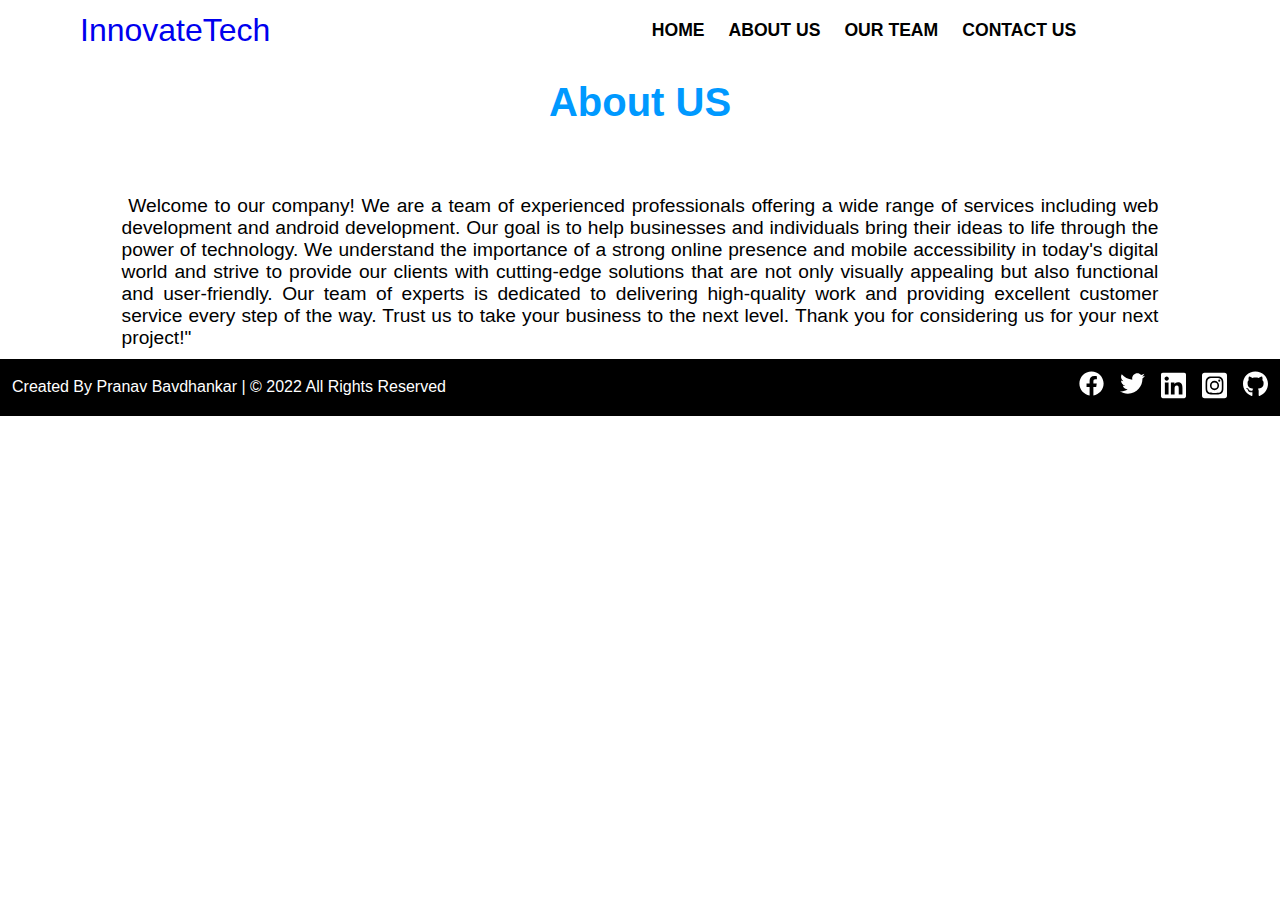
==== aboutus.html @ 0bb82308 "added our teams page" ====
<!DOCTYPE html>
<html lang="en">

<head>
    <meta charset="UTF-8">
    <meta http-equiv="X-UA-Compatible" content="IE=edge">
    <meta name="viewport" content="width=device-width, initial-scale=1.0">
    <title>InnovaTech || About Us</title>

    <link rel="stylesheet" href="utilities.css">
    <link rel="stylesheet" href="style.css">
</head>

<body>

    <!-- Nav starts here -->

    <nav>
        <ul class="Logo">

            <li>

                <a href="index.html">InnovateTech</a>
            </li>

            <li id="hamburger">
                <div></div>
                <div></div>
                <div></div>
            </li>
        </ul>
        <ul class="listItems">
            <li>
                <a href="index.html">
                    Home
                </a>
            </li>

            <li>
                <a href="aboutus.html">
                    About Us
                </a>
            </li>
            <li>
                <a href="ourteam.html">
                    Our TEam
                </a>
            </li>
            <li>

                <a href="#contactUs">
                    Contact Us
                </a>
            </li>
        </ul>
    </nav>


    <!-- Nav ends here -->


    <div class="mainContainer">
        <!-- body start here -->
        <div class="heading center textCenter" style="margin-top: 30px; color: var(--primaryColor)">
            <h1>About US</h1>
        </div>
        <div class="container aboutContainer">

            <div class="aboutImage">
                <img src="Assests/images/About us.svg" width="80%" alt="">
            </div>


            <div class="aboutDescription">
                <img src="Assests/images/quote.svg" width="25px" alt="">
                Welcome to our company! We are a team of experienced professionals offering a wide range of services
                including web development and android development. Our goal is to help businesses and individuals bring
                their ideas to life through the power of technology. We understand the importance of a strong online
                presence and mobile accessibility in today's digital world and strive to provide our clients with
                cutting-edge solutions that are not only visually appealing but also functional and user-friendly. Our
                team
                of experts is dedicated to delivering high-quality work and providing excellent customer service every
                step
                of the way. Trust us to take your business to the next level. Thank you for considering us for your next
                project!"




            </div>

        </div>
    </div>
    <!-- body ends here -->


    <!-- Footer starts here -->
    <footer>
        <p>Created By <a href=""> Pranav Bavdhankar </a>| © 2022 All Rights Reserved</p>
        <div class="media">
            <a target="_blank" href="https://www.facebook.com/profile.php?id=100015403535065" title="Facebook">
                <div class="icon">
                    <img src="Assests/Social Media/facebook.svg" width="25" alt="">
                </div>
            </a>
            <a target="_blank" href="https://www.facebook.com/profile.php?id=100015403535065" title="Twitter">
                <div class="icon">
                    <img src="Assests/Social Media/twitter.svg" width="25" alt="">
                </div>
            </a>
            <a target="_blank" href="https://www.linkedin.com/in/pranav-bavdhankar" title="LinkedIn">
                <div class="icon">
                    <img src="Assests/Social Media/linkedIn.svg" width="25" alt="">
                </div>
            </a>
            <a target="_blank" href="https://www.instagram.com/pranav0606/?hl=en" title="Instagram">
                <div class="icon">
                    <img src="Assests/Social Media/instagram.svg" width="25" alt="">
                </div>
            </a>
            <a target="_blank" href="https://github.com/Pranav0606" title="Github">
                <div class="icon">
                    <img src="Assests/Social Media/github.svg" width="25" alt="">
                </div>
            </a>
        </div>
    </footer>
    <!-- Footer ends here -->
</body>
<script src="script.js"></script>

</html>
---- utilities.css ----
.textCenter {
  text-align: center;
}
.imagePreviewerContainer {
  height: 50vh;
  width: 50vw;
  background-color: white;
  box-shadow: 0 0 5px 2px rgba(0, 0, 0, 0.2);
  position: fixed;
  z-index: 10;
  top: -100%;
  left: 50%;
  aspect-ratio: 3/2;
  transform: translate(-50%, -50%);
  display: flex;
  justify-content: center;
  align-items: center;
  /* display: none; */
  transition: all 0.5s ease-in-out;
  opacity: 0;
}

#delete {
  position: relative;
  top: -35%;
  right: -60%;
  cursor: pointer;
}

#hamburger {
  display: none;
  justify-content: center;
  align-items: center;
  flex-direction: column;
}
#hamburger div {
  height: 5px;
  width: 30px;
  background-color: black;
  margin: 3px;
  border-radius: 5px;
}

.mainDescription {
  width: 90%;
  color: gray;
  text-align: justify;
  margin: auto;
  margin-top: 15px;
  font-size: 1.4rem;
  line-height: 1.7rem;
}
---- style.css ----
:root {
  --primaryColor: #0099ff;
  --fullHeight: 100w;
}

* {
  margin: 0;
  padding: 0;
  list-style-type: none;
  list-style: none;
  text-decoration: none;
  scroll-behavior: smooth;
  font-family: "Segoe UI", Tahoma, Geneva, Verdana, sans-serif;
}
body {
  overflow-x: hidden;
}
.mainContainer {
  max-width: 1920px;
  margin: auto;
  margin-top: 80px;
}
nav {
  display: flex;
  justify-content: space-around;
  max-height: 60px;
  align-items: center;
  min-height: 60px;
  position: fixed;
  width: 100%;
  background-color: white;
  top: 0;
  left: 0;
}
nav ul:first-child {
  display: flex;
  width: 35%;
}

nav ul:last-child {
  display: flex;
  width: 65%;
}
nav ul.listItems {
  justify-content: center;
}
nav ul.listItems li a {
  color: black;
  font-size: 1.1rem;
  text-transform: uppercase;
  font-weight: 600;
}
nav ul.listItems li a {
  margin: 5px 12px;
  transition: 0.1s ease-in-out;
}
nav ul.listItems li:hover a {
  color: var(--primaryColor);
}

.Logo {
  font-size: 2rem;
  text-align: center;
  color: var(--primaryColor);
  transform: translate(80px, 0);
}

/* Nav Bar section ends here */

.downImage {
  position: absolute;
  bottom: 0vh;
  height: 100px;
  width: 100%;
  margin: auto;

  /* max-width: 1920px; */
}
.downImage img {
  position: absolute;
  bottom: 0;
  z-index: -1;
  width: 100%;
}
.downArrowContainer {
  display: flex;
  flex-direction: column;
  animation: upDownArrow 2s ease-in-out infinite;
}
@keyframes upDownArrow {
  0%,
  100% {
    transform: translate(0, 0);
  }
  50% {
    transform: translate(0, 10px);
  }
}

.animate1 {
  animation: animate1 3s ease-in-out infinite;
}

@keyframes animate1 {
  0%,
  100% {
    opacity: 1;
  }
  50% {
    opacity: 0.5;
  }
}

.animate2 {
  animation: animate2 3s ease-in-out 1.5s infinite;
}

@keyframes animate2 {
  0%,
  100% {
    opacity: 1;
  }
  50% {
    opacity: 0.5;
  }
}

/* Home section starts here */
#home {
  display: flex;
  flex-direction: row-reverse;
  height: 95vh;
}
.rightHome {
  width: 60%;
  display: flex;
  justify-content: center;
  position: relative;
  top: -140px;
  height: 100vh;
  z-index: -1;
}
.rightHome svg {
  width: 50%;
}
.leftHome {
  margin-top: 100px;
  width: 35%;
  display: flex;
  justify-content: start;
  align-items: center;
  flex-direction: column;
}
.heading h1 {
  font-size: 3rem;
  /* color-scheme: ; */
}
.leftHome h1:last-child {
  color: var(--primaryColor);
}
.leftHome p {
  margin-top: 15px;
  text-align: justify;
  font-size: 1.2rem;
}

/* Home ends here */

/* Services Offered Starts here */

.container {
  width: 90%;
  margin: auto;
}
.image img {
  width: 400px;
}
.service {
  display: flex;
  justify-content: space-between;
  height: 400px;
  align-items: center;
}
.service .description {
  width: 50%;
  text-align: justify;
  display: flex;
  flex-direction: column;
  justify-content: space-around;
}
.service .description h1 {
  font-size: 1.7rem;
  text-transform: uppercase;
  color: var(--primaryColor);
}
.service .description p {
  font-size: 1.2rem;
  line-height: 1.7rem;
  margin-top: 20px;
}

/* Services ofered ends here */

/* Our Clients Starts here */

.ourServices {
  display: flex;
  flex-wrap: wrap;
  grid-gap: 1rem;
  justify-content: center;
  align-items: center;
}
.client {
  height: 175px;
  width: 250px;
  justify-content: center;
  align-items: center;
  display: flex;
  transition: 0.2s all ease-in-out;
}
.client:hover {
  box-shadow: 0 0 5px 1px rgba(0, 0, 0, 0.2);
}

/* Our clients ends here */
/* Contact Form */
.input {
  margin: auto;
  width: 100%;
  display: flex;
  justify-content: center;
  align-items: center;
  grid-gap: 1rem;
  margin: 12px auto;
}
.input input,
.input textarea {
  width: 50%;
  margin: auto;
  font-size: 1.1rem;
  padding: 7px 9px;
  box-shadow: 0 0 5px 1px rgba(0, 0, 0, 0.1);
  border: none;
  outline: 1px solid rgba(0, 0, , 0.5);
  color: gray;
}
.input textarea {
  height: 90px;
  max-height: 150px;
  color: gray;
}
.input input[type="submit"] {
  width: 100px;
  padding: 9px 9px;
  background-color: #0099ff;
  border: none;
  font-weight: 600;
  color: white;
  text-transform: uppercase;
  border-radius: 5px;
  font-size: 1.02rem;
  transition: 0.2s all ease-in;
  cursor: pointer;
}
.input input:focus,
.input textarea:focus {
  outline: 2px solid #0099ff;
  border: none;
  border-radius: 2px;
}
.input input[type="submit"]:focus {
  border: none;
  box-shadow: 0 0 5px 1px rgba(0, 0, 0, 0.2);
  outline: none;
}
/* Footer */

footer {
  margin-top: 10px;
  background-color: black;
  color: white;
  padding: 12px;
  text-align: center;
  display: flex;
  justify-content: space-between;
  align-items: center;
}
footer a {
  color: white;
  text-decoration: none;
}
.media {
  display: flex;
  grid-gap: 1rem;
}

/* About Us page */

.aboutImage {
  margin-top: 20px;
  display: flex;
  justify-content: center;
  align-items: center;
  /* width: 100%; */
}
.aboutDescription {
  width: 50%;
  text-align: justify;
  /* margin: auto; */
  font-size: 1.2rem;
}
.aboutContainer {
  /* font-size: f; */
  display: flex;
  justify-content: ;
}

/* Our team page */

.teamContainer {
  display: flex;
  flex-wrap: wrap;
  grid-gap: 2rem;
  justify-content: center;
  margin-top: 30px;
}

.card {
  width: 300px;
  height: auto;
  background-color: whitesmoke;
  display: flex;
  justify-content: center;
  align-items: center;
  flex-direction: column;
  padding: 12px 23px;
  overflow: hidden;
  position: relative;
  z-index: 2;
}

.card .personImage {
  display: flex;
  justify-content: center;
  align-items: center;
  width: 90%;
}

.card::before {
  content: "";
  position: absolute;
  top: -500px;
  left: -500px;
  background-color: var(--primaryColor);
  border-radius: 50%;
  height: 300px;
  width: 300px;
  z-index: -1;
  transform-origin: right;
  transition: 0.5s all ease-in-out;
  transform: scale(0);
}

.card:hover::before {
  top: -100px;
  left: -100px;
  transform: scale(1);
}

.card::after {
  content: "";
  position: absolute;
  bottom: -500px;
  right: -500px;
  background-color: var(--primaryColor);
  border-radius: 50%;
  height: 300px;
  width: 300px;
  z-index: -1;
  transform-origin: right;
  transform: scale(0);
  transition: 0.5s all ease-in-out;
  transition-delay: 0.3s;
}

.card:hover::after {
  bottom: -150px;
  right: -150px;
  transform: scale(1);
}

.card .personImage img {
  border-radius: 50%;
  width: 80%;
  z-index: 2;
}

.card .personDescription .name {
  text-align: center;
  margin-top: 12px;
  color: var(--primaryColor);
  font-size: 2rem;
  z-index: 2;
}

.card .personDescription .position {
  font-weight: 600;
  z-index: 2;
}
.card .personDescription .info {
  text-align: justify;
  margin-top: 12px;
  font-size: 1rem;
  color: black;
  z-index: 2;
}

.card .personSocial {
  display: flex;
  justify-content: space-evenly;
  align-items: flex-end;
  flex-direction: column;
  position: absolute;
  grid-gap: 10px;
  top: 25px;
  left: -50px;
  transition: 0.2s all ease-in-out;
  transition-delay: 0.5s;
}

.card:hover .personSocial {
  top: 25px;
  left: 15px;
}

.card .personSocial a img {
  color: black;

  fill: #0099ff;
  width: 20px;
}
/* Media Queries */
@media screen and (max-width: 1330px) {
  .heading h1 {
    font-size: 2.5rem;
  }
  .rightHome {
    width: 55%;
  }
  .leftHome {
    width: 40%;
  }
}

@media screen and (max-width: 1330px) {
  .aboutContainer {
    flex-direction: column;
    justify-content: center;
    align-items: center;
  }
  .aboutDescription {
    width: 90%;
    margin-top: 50px;
  }
}

@media screen and (max-width: 1024px) {
  .service:nth-child(odd) {
    flex-direction: column-reverse;
    height: auto;
  }
  .service:nth-child(even) {
    flex-direction: column;
    height: auto;
  }
  .service .description {
    width: 80%;
  }
  .image {
    max-height: 400px;
  }
  .input input,
  .input textarea {
    width: 80%;
  }
}

@media screen and (max-width: 900px) {
  body {
    overflow-x: hidden;
  }
  .mainContainer {
    margin-top: 100px;
  }
  nav {
    flex-direction: column;
    max-height: 100px;
    height: 80px;
    justify-content: center;
    align-items: center;
    position: fixed;
    background-color: white;
    box-shadow: none;
    top: 0;
    left: 0;
    z-index: 9;
  }
  nav ul:first-child {
    width: 100%;
    justify-content: center;
    align-items: center;
    transform: translate(0);
  }

  #isVisible {
    height: 240px;
    padding: 12px 0;
  }

  nav ul.listItems {
    position: fixed;
    height: 0;
    flex-direction: column;
    justify-content: center;
    background-color: white;
    width: 100%;
    overflow: hidden;
    transition: 0.5s all ease-in-out;
    top: 80px;
  }
  nav ul.listItems li {
    height: 60px;
  }
  nav ul.listItems li a {
    height: 60px;
    width: 100%;
  }
  nav ul.listItems li a {
    font-size: 1.5rem;
  }
  nav ul:first-child {
    justify-content: space-evenly;
  }
  #home {
    display: block;
  }
  .rightHome,
  .leftHome {
    width: 100%;
  }

  .rightHome {
    position: static;
    height: auto;
  }
  .leftHome {
    margin-top: 0;
    width: 90%;
    margin: auto;
  }
  .rightHome svg {
    width: 30%;
  }

  #hamburger {
    display: flex;
  }
}

@media screen and (max-width: 768px) {
  .downImage {
    display: none;
  }
  .leftHome {
    width: 80%;
    margin: auto;
  }
  .rightHome svg {
    width: 50%;
  }

  .imagePreviewerContainer {
    height: 100vh;
    width: 100vw;
  }
  .imagePreviewerContainer img {
    width: 80%;
  }
  #home {
    height: auto;
  }
  #home,
  #ourServices,
  #ourClients {
    border-bottom: 2px solid var(--primaryColor);
    padding-bottom: 20px;
  }
  .client {
    height: auto;
    width: auto;
  }
}

@media screen and (max-width: 500px) {
  #home {
    height: auto;
  }

  /* .image image-rendering: ; */
  .image img {
    width: 90%;
  }
  /* font-language-override: ; */
  footer {
    flex-direction: column;
  }
  .rightHome svg {
    width: 80%;
  }
  .service .description {
    width: 100%;
  }
  .service .description h1 {
    font-size: 1.5rem;
  }
  .service .description p {
    font-size: 1rem;
    line-height: 1.2rem;
  }
  .leftHome {
    width: 95%;
  }
}
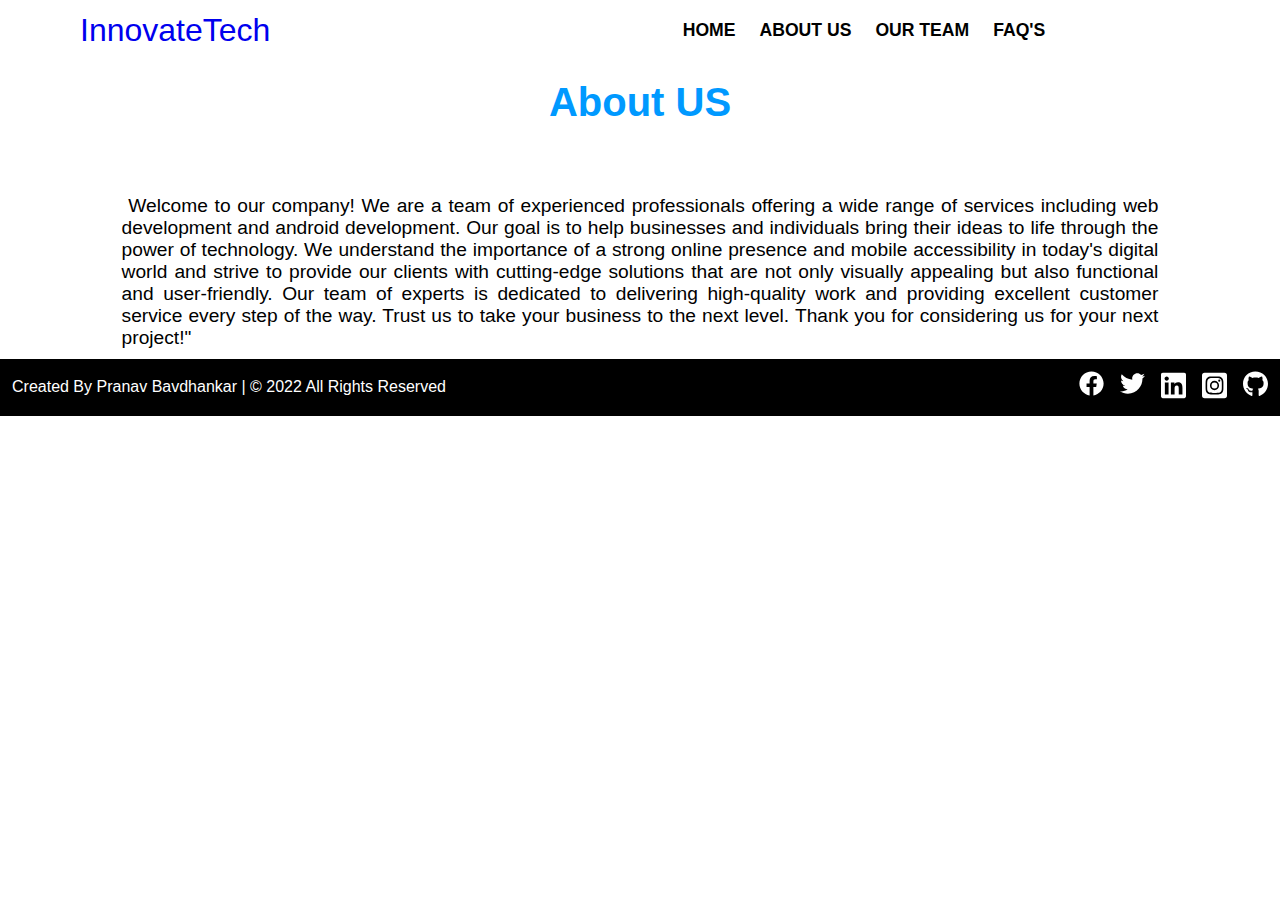
==== commit fa0643ac: "Added FAQ's" ====
--- a/aboutus.html
+++ b/aboutus.html
@@ -48,8 +48,8 @@
             </li>
             <li>
 
-                <a href="#contactUs">
-                    Contact Us
+                <a href="FAQs.html">
+                    FAQ's
                 </a>
             </li>
         </ul>
--- a/utilities.css
+++ b/utilities.css
@@ -42,7 +42,6 @@
 }
 
 .mainDescription {
-  width: 90%;
   color: gray;
   text-align: justify;
   margin: auto;
--- a/style.css
+++ b/style.css
@@ -31,6 +31,7 @@
   background-color: white;
   top: 0;
   left: 0;
+  z-index: 9;
 }
 nav ul:first-child {
   display: flex;
@@ -337,6 +338,7 @@
   overflow: hidden;
   position: relative;
   z-index: 2;
+  transition: 0.4s all ease-in-out;
 }
 
 .card .personImage {
@@ -439,6 +441,37 @@
   fill: #0099ff;
   width: 20px;
 }
+
+/* FAQ' s section */
+
+.FAQheight {
+  height: auto;
+}
+
+.FAQitem {
+  background-color: aliceblue;
+  padding: 12px;
+  margin-top: 25px;
+  /* height: 60px; */
+  overflow: hidden;
+  transition: 0.5s all linear;
+}
+
+.FAQitem .question {
+  display: flex;
+  justify-content: space-between;
+  padding: 12px 23px;
+  align-items: center;
+}
+.FAQitem .answer {
+  display: flex;
+  text-align: justify;
+  padding: 0 23px;
+  overflow: hidden;
+  height: 0;
+  transition: 0.3s all ease-in-out;
+}
+
 /* Media Queries */
 @media screen and (max-width: 1330px) {
   .heading h1 {
@@ -503,7 +536,6 @@
     box-shadow: none;
     top: 0;
     left: 0;
-    z-index: 9;
   }
   nav ul:first-child {
     width: 100%;
@@ -564,6 +596,7 @@
 
   #hamburger {
     display: flex;
+    cursor: pointer;
   }
 }
 
